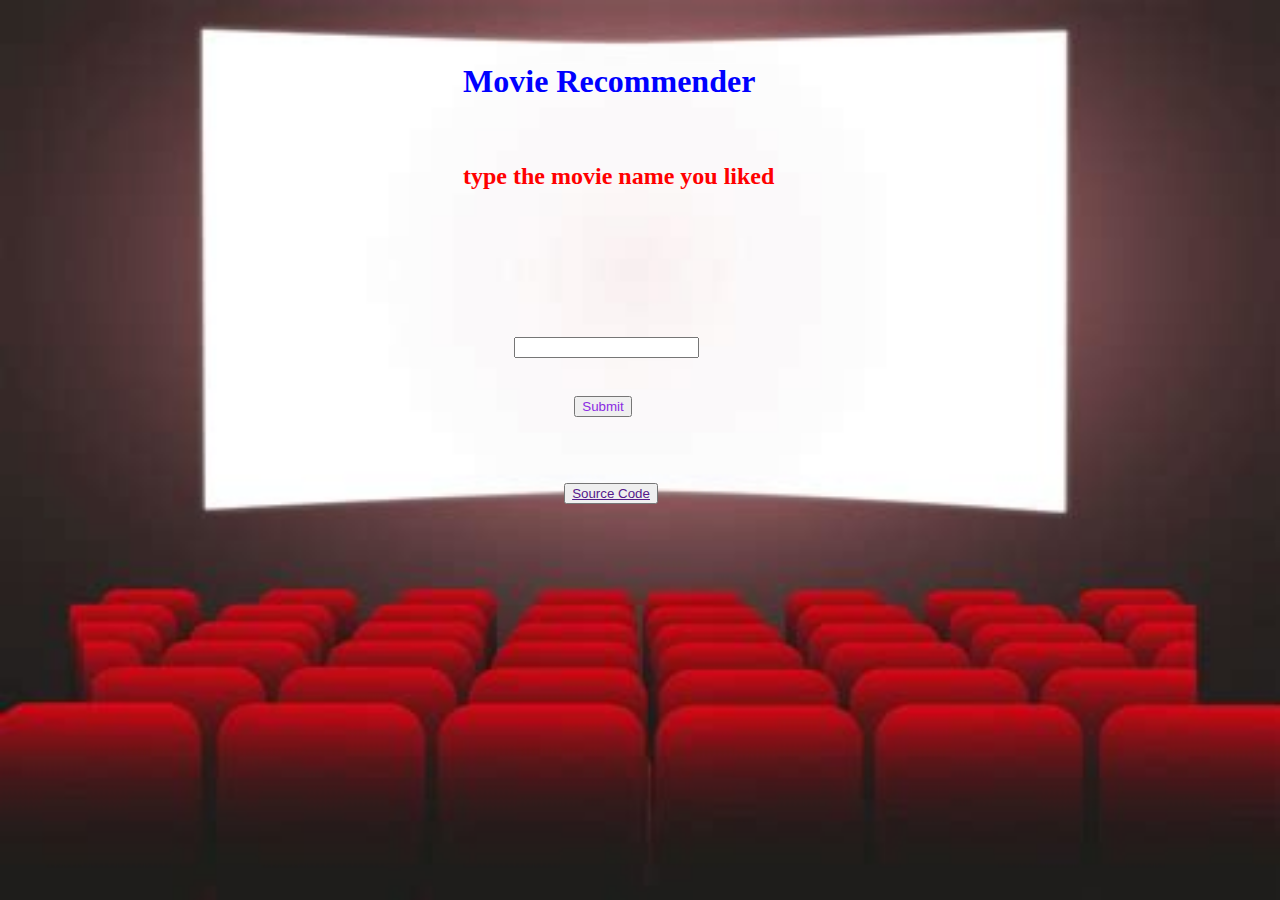
==== templates/hello.html @ 5b72caae "movie recommender" ====
<!DOCTYPE html>
<html>
 <head lang="en">
  <title>dog_cat_predictor</title>
  <meta charset="UTF-8">
  <script language="JavaScript">
     var openFile = function(file) {
    var input = file.target;

    var reader = new FileReader();
    reader.onload = function(){
      var dataURL = reader.result;
      var output = document.getElementById('output');
      output.src = dataURL;
    };
    reader.readAsDataURL(input.files[0]);
  };

  </script>
<style type="text/css">
body {
  background-image: url('/static/img/download5.jpg');
  background-attachment: fixed;
  background-size: cover;
}
#parent {
  display: table;
  width: 100%;
}
#form_login {
    left: 50%;
    top: 50%;
    margin-left: 40%;
  margin-top: 10%;
}
    #button {
    left: 1%;
    top: 1%;
    color: blueviolet;
    position:relative;
    margin-left: 7%;
    margin-top: 5%;}
#h1{
  left: 40%;
    top: 30%;
    margin-left: 36%;
    margin-top: 5%;
  color: blue;
}
#h2{
  left: 40%;
    top: 30%;
    margin-left: 36%;
    margin-top: 5%;
  color:red;
}


#source {
    left: 1%;
    top: 1%;
    color: blueviolet;
    position:relative;
    margin-left: 43%;
    margin-top: 4%;}

</style>
  </head>

<body>
  <h1 id='h1'>Movie          Recommender</h1>
  <h2 id='h2'>  type the movie name you liked</h2>
  <p>
    <div id='parent'>
<form  id="form_login" method="post" enctype=multipart/form-data>
   <input type="text" name="fname" ><br>
    <input id="button" type="submit" onclick="openFile(event)" />
</form>
</div>
</p>
<button id='source'> <a href="">Source Code</a></button>
</body>
</html>
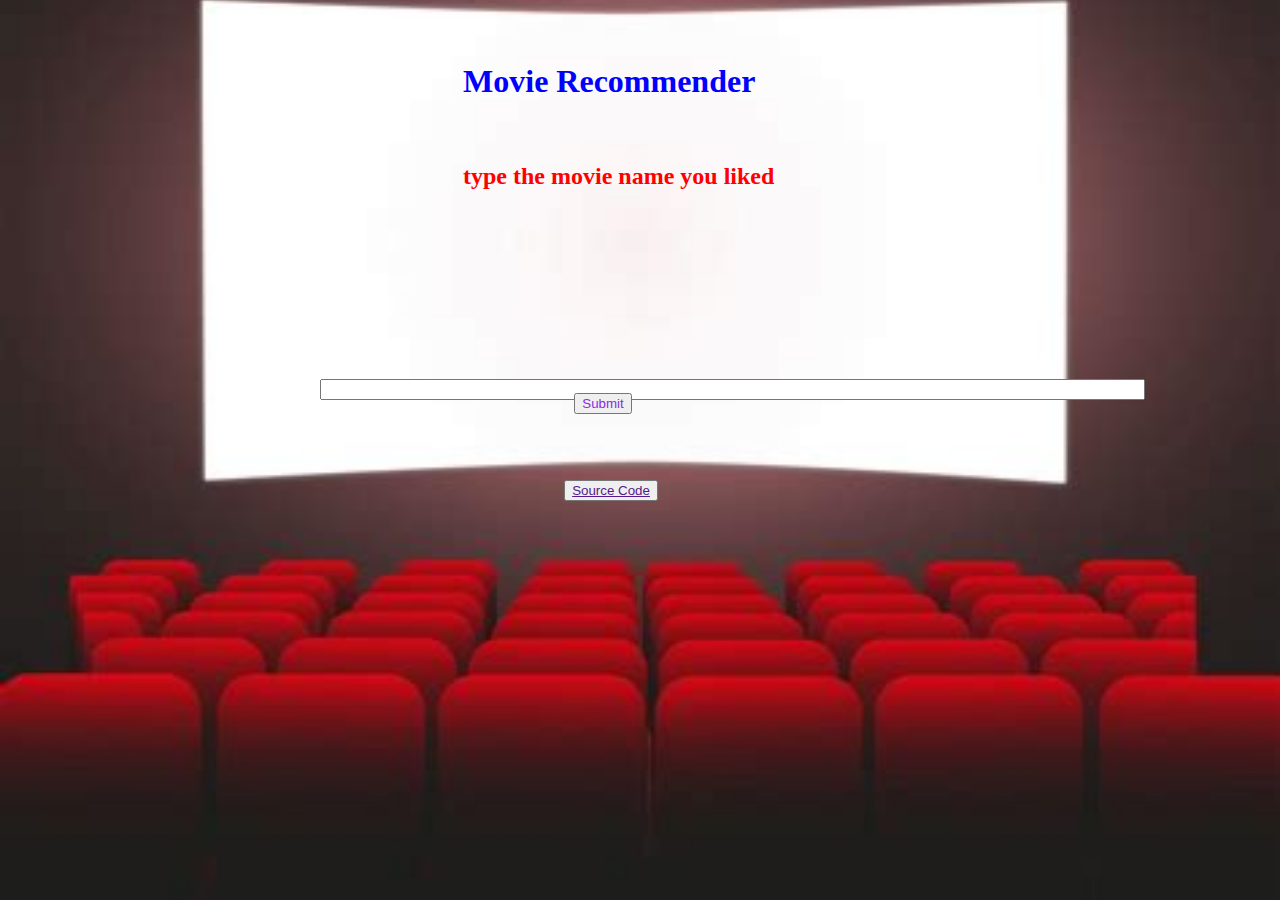
==== commit 3abbc819: "added" ====
--- a/templates/hello.html
+++ b/templates/hello.html
@@ -1,7 +1,8 @@
 <!DOCTYPE html>
 <html>
  <head lang="en">
-  <title>dog_cat_predictor</title>
+  <meta name="viewport" content="width=device-width, initial-scale=1.0">
+  <title>Movie Recommender</title>
   <meta charset="UTF-8">
   <script language="JavaScript">
      var openFile = function(file) {
@@ -22,6 +23,7 @@
   background-image: url('/static/img/download5.jpg');
   background-attachment: fixed;
   background-size: cover;
+  background-position: center center;
 }
 #parent {
   display: table;
@@ -39,6 +41,13 @@
     color: blueviolet;
     position:relative;
     margin-left: 7%;
+    margin-top: 5%;}
+    #text {
+    left: 10%;
+    position: absolute;
+    top: 35%;
+    margin-left: 15%;
+    margin-right: 10%;
     margin-top: 5%;}
 #h1{
   left: 40%;
@@ -73,7 +82,7 @@
   <p>
     <div id='parent'>
 <form  id="form_login" method="post" enctype=multipart/form-data>
-   <input type="text" name="fname" ><br>
+   <input id='text' type="text" name="fname" size="100" ><br>
     <input id="button" type="submit" onclick="openFile(event)" />
 </form>
 </div>
